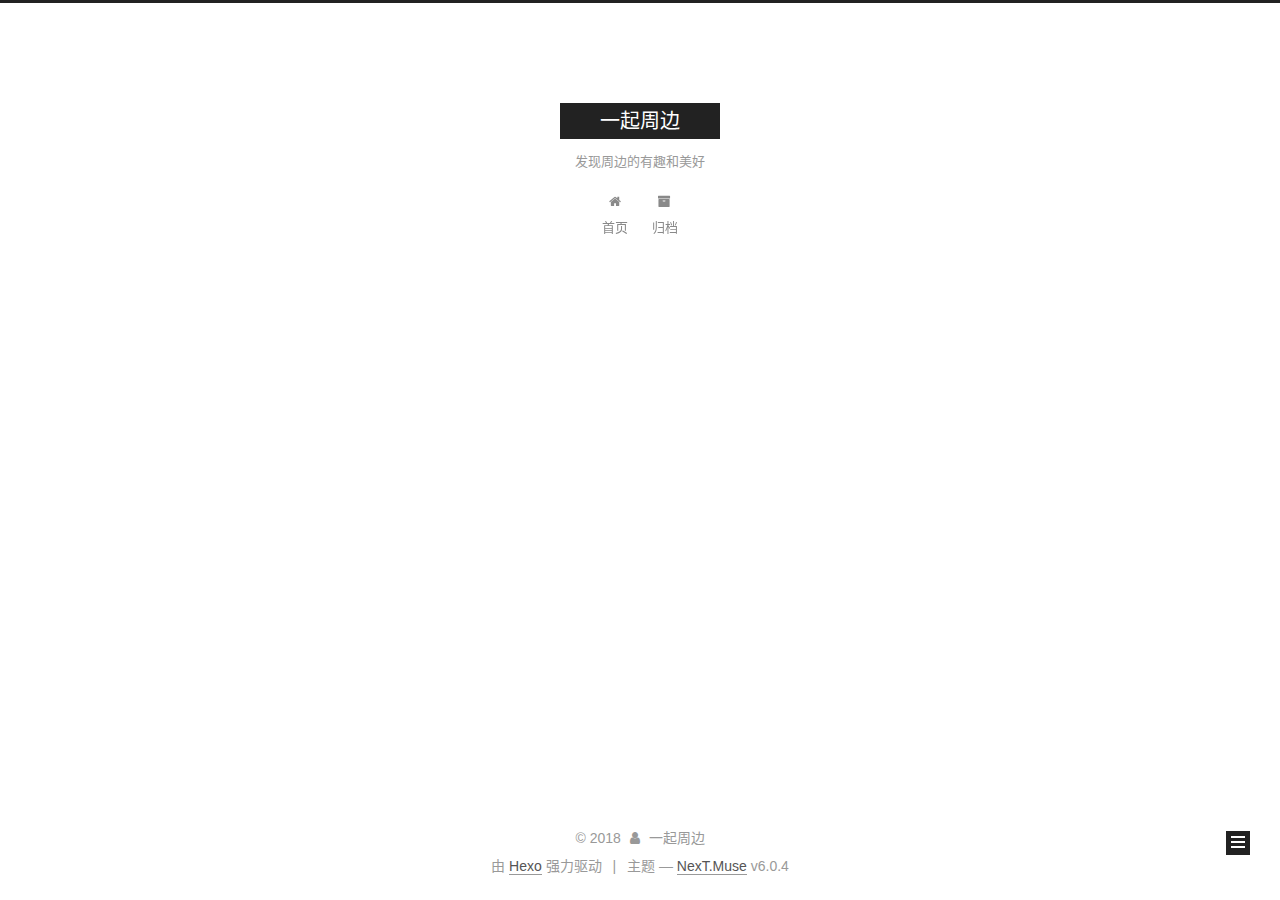
==== archives/index.html @ 7c389bf8 "Site updated: 2018-02-24 23:49:09" ====
<!DOCTYPE html>



  


<html class="theme-next muse use-motion" lang="zh-CN">
<head>
  <meta charset="UTF-8"/>
<meta http-equiv="X-UA-Compatible" content="IE=edge" />
<meta name="viewport" content="width=device-width, initial-scale=1, maximum-scale=1"/>
<meta name="theme-color" content="#222">












<meta http-equiv="Cache-Control" content="no-transform" />
<meta http-equiv="Cache-Control" content="no-siteapp" />






















<link href="/lib/font-awesome/css/font-awesome.min.css?v=4.6.2" rel="stylesheet" type="text/css" />

<link href="/css/main.css?v=6.0.4" rel="stylesheet" type="text/css" />


  <link rel="apple-touch-icon" sizes="180x180" href="/images/apple-touch-icon-next.png?v=6.0.4">


  <link rel="icon" type="image/png" sizes="32x32" href="/images/favicon-32x32-next.png?v=6.0.4">


  <link rel="icon" type="image/png" sizes="16x16" href="/images/favicon-16x16-next.png?v=6.0.4">


  <link rel="mask-icon" href="/images/logo.svg?v=6.0.4" color="#222">









<script type="text/javascript" id="hexo.configurations">
  var NexT = window.NexT || {};
  var CONFIG = {
    root: '/',
    scheme: 'Muse',
    version: '6.0.4',
    sidebar: {"position":"left","display":"post","offset":12,"b2t":false,"scrollpercent":false,"onmobile":false},
    fancybox: false,
    fastclick: false,
    lazyload: false,
    tabs: true,
    motion: {"enable":true,"async":false,"transition":{"post_block":"fadeIn","post_header":"slideDownIn","post_body":"slideDownIn","coll_header":"slideLeftIn","sidebar":"slideUpIn"}},
    algolia: {
      applicationID: '',
      apiKey: '',
      indexName: '',
      hits: {"per_page":10},
      labels: {"input_placeholder":"Search for Posts","hits_empty":"We didn't find any results for the search: ${query}","hits_stats":"${hits} results found in ${time} ms"}
    }
  };
</script>


  




  
  <meta name="keywords" content="Hexo, NexT" />


<meta name="description" content="为您推荐周边的美食和美景">
<meta property="og:type" content="website">
<meta property="og:title" content="一起周边">
<meta property="og:url" content="http://17zhoubian.com/archives/index.html">
<meta property="og:site_name" content="一起周边">
<meta property="og:description" content="为您推荐周边的美食和美景">
<meta property="og:locale" content="zh-CN">
<meta name="twitter:card" content="summary">
<meta name="twitter:title" content="一起周边">
<meta name="twitter:description" content="为您推荐周边的美食和美景">






  <link rel="canonical" href="http://17zhoubian.com/archives/"/>



<script type="text/javascript" id="page.configurations">
  CONFIG.page = {
    sidebar: "",
  };
</script>
  <title>归档 | 一起周边</title>
  









  <noscript>
  <style type="text/css">
    .use-motion .motion-element,
    .use-motion .brand,
    .use-motion .menu-item,
    .sidebar-inner,
    .use-motion .post-block,
    .use-motion .pagination,
    .use-motion .comments,
    .use-motion .post-header,
    .use-motion .post-body,
    .use-motion .collection-title { opacity: initial; }

    .use-motion .logo,
    .use-motion .site-title,
    .use-motion .site-subtitle {
      opacity: initial;
      top: initial;
    }

    .use-motion {
      .logo-line-before i { left: initial; }
      .logo-line-after i { right: initial; }
    }
  </style>
</noscript>

</head>

<body itemscope itemtype="http://schema.org/WebPage" lang="zh-CN">

  
  
    
  

  <div class="container sidebar-position-left page-archive">
    <div class="headband"></div>

    <header id="header" class="header" itemscope itemtype="http://schema.org/WPHeader">
      <div class="header-inner"> <div class="site-brand-wrapper">
  <div class="site-meta ">
    

    <div class="custom-logo-site-title">
      <a href="/"  class="brand" rel="start">
        <span class="logo-line-before"><i></i></span>
        <span class="site-title">一起周边</span>
        <span class="logo-line-after"><i></i></span>
      </a>
    </div>
      
        <p class="site-subtitle">发现周边的有趣和美好</p>
      
  </div>

  <div class="site-nav-toggle">
    <button>
      <span class="btn-bar"></span>
      <span class="btn-bar"></span>
      <span class="btn-bar"></span>
    </button>
  </div>
</div>

<nav class="site-nav">
  

  
    <ul id="menu" class="menu">
      
        
        <li class="menu-item menu-item-home">
          <a href="/" rel="section">
            <i class="menu-item-icon fa fa-fw fa-home"></i> <br />首页</a>
        </li>
      
        
        <li class="menu-item menu-item-archives">
          <a href="/archives/" rel="section">
            <i class="menu-item-icon fa fa-fw fa-archive"></i> <br />归档</a>
        </li>
      

      
    </ul>
  

  
</nav>


  



 </div>
    </header>

    


    <main id="main" class="main">
      <div class="main-inner">
        <div class="content-wrap">
          <div id="content" class="content">
            

  
  
  
  <div class="post-block archive">
    <div id="posts" class="posts-collapse">
      <span class="archive-move-on"></span>

      
      <span class="archive-page-counter">
        
        
        
          
        
        嗯..! 目前共计 1 篇日志。 继续努力。
      </span>
      

      

        
        
        

        
          
          <div class="collection-title">
            <h1 class="archive-year" id="archive-year-2018">2018</h1>
          </div>
        
        

        

  <article class="post post-type-normal" itemscope itemtype="http://schema.org/Article">
    <header class="post-header">

      <h2 class="post-title">
        
            <a class="post-title-link" href="/2018/02/23/first/" itemprop="url">
              
                <span itemprop="name">first</span>
              
            </a>
        
      </h2>

      <div class="post-meta">
        <time class="post-time" itemprop="dateCreated"
              datetime="2018-02-23T23:13:15+08:00"
              content="2018-02-23" >
          02-23
        </time>
      </div>

    </header>
  </article>



      

    </div>
  </div>
  
  
  

  



          </div>
          

        </div>
        
          
  
  <div class="sidebar-toggle">
    <div class="sidebar-toggle-line-wrap">
      <span class="sidebar-toggle-line sidebar-toggle-line-first"></span>
      <span class="sidebar-toggle-line sidebar-toggle-line-middle"></span>
      <span class="sidebar-toggle-line sidebar-toggle-line-last"></span>
    </div>
  </div>

  <aside id="sidebar" class="sidebar">
    
    <div class="sidebar-inner">

      

      

      <section class="site-overview-wrap sidebar-panel sidebar-panel-active">
        <div class="site-overview">
          <div class="site-author motion-element" itemprop="author" itemscope itemtype="http://schema.org/Person">
            
              <p class="site-author-name" itemprop="name">一起周边</p>
              <p class="site-description motion-element" itemprop="description">为您推荐周边的美食和美景</p>
          </div>

          
            <nav class="site-state motion-element">
              
                <div class="site-state-item site-state-posts">
                
                  <a href="/archives/">
                
                    <span class="site-state-item-count">1</span>
                    <span class="site-state-item-name">日志</span>
                  </a>
                </div>
              

              

              
            </nav>
          

          

          

          
          

          
          

          
            
          
          

        </div>
      </section>

      

      

    </div>
  </aside>


        
      </div>
    </main>

    <footer id="footer" class="footer">
      <div class="footer-inner">
        <div class="copyright">&copy; <span itemprop="copyrightYear">2018</span>
  <span class="with-love">
    <i class="fa fa-user"></i>
  </span>
  <span class="author" itemprop="copyrightHolder">一起周边</span>

  

  
</div>




  <div class="powered-by">由 <a class="theme-link" target="_blank" href="https://hexo.io">Hexo</a> 强力驱动</div>



  <span class="post-meta-divider">|</span>



  <div class="theme-info">主题 &mdash; <a class="theme-link" target="_blank" href="https://github.com/theme-next/hexo-theme-next">NexT.Muse</a> v6.0.4</div>




        








        
      </div>
    </footer>

    
      <div class="back-to-top">
        <i class="fa fa-arrow-up"></i>
        
      </div>
    

    

  </div>

  

<script type="text/javascript">
  if (Object.prototype.toString.call(window.Promise) !== '[object Function]') {
    window.Promise = null;
  }
</script>


























  
  
    <script type="text/javascript" src="/lib/jquery/index.js?v=2.1.3"></script>
  

  
  
    <script type="text/javascript" src="/lib/velocity/velocity.min.js?v=1.2.1"></script>
  

  
  
    <script type="text/javascript" src="/lib/velocity/velocity.ui.min.js?v=1.2.1"></script>
  


  


  <script type="text/javascript" src="/js/src/utils.js?v=6.0.4"></script>

  <script type="text/javascript" src="/js/src/motion.js?v=6.0.4"></script>



  
  

  

  


  <script type="text/javascript" src="/js/src/bootstrap.js?v=6.0.4"></script>



  



	





  





  










  





  

  

  

  

  
  

  

  

  

  

</body>
</html>
---- css/main.css ----
/* normalize.css v3.0.2 | MIT License | git.io/normalize */
html {
  font-family: sans-serif; /* 1 */
  -ms-text-size-adjust: 100%; /* 2 */
  -webkit-text-size-adjust: 100%; /* 2 */
}
body {
  margin: 0;
}
article,
aside,
details,
figcaption,
figure,
footer,
header,
hgroup,
main,
menu,
nav,
section,
summary {
  display: block;
}
audio,
canvas,
progress,
video {
  display: inline-block; /* 1 */
  vertical-align: baseline; /* 2 */
}
audio:not([controls]) {
  display: none;
  height: 0;
}
[hidden],
template {
  display: none;
}
a {
  background-color: transparent;
}
a:active,
a:hover {
  outline: 0;
}
abbr[title] {
  border-bottom: 1px dotted;
}
b,
strong {
  font-weight: bold;
}
dfn {
  font-style: italic;
}
h1 {
  font-size: 2em;
  margin: 0.67em 0;
}
mark {
  background: #ff0;
  color: #000;
}
small {
  font-size: 80%;
}
sub,
sup {
  font-size: 75%;
  line-height: 0;
  position: relative;
  vertical-align: baseline;
}
sup {
  top: -0.5em;
}
sub {
  bottom: -0.25em;
}
img {
  border: 0;
}
svg:not(:root) {
  overflow: hidden;
}
figure {
  margin: 1em 40px;
}
hr {
  -moz-box-sizing: content-box;
  box-sizing: content-box;
  height: 0;
}
pre {
  overflow: auto;
}
code,
kbd,
pre,
samp {
  font-family: monospace, monospace;
  font-size: 1em;
}
button,
input,
optgroup,
select,
textarea {
  color: inherit; /* 1 */
  font: inherit; /* 2 */
  margin: 0; /* 3 */
}
button {
  overflow: visible;
}
button,
select {
  text-transform: none;
}
button,
html input[type="button"],
input[type="reset"],
input[type="submit"] {
  -webkit-appearance: button; /* 2 */
  cursor: pointer; /* 3 */
}
button[disabled],
html input[disabled] {
  cursor: default;
}
button::-moz-focus-inner,
input::-moz-focus-inner {
  border: 0;
  padding: 0;
}
input {
  line-height: normal;
}
input[type="checkbox"],
input[type="radio"] {
  box-sizing: border-box; /* 1 */
  padding: 0; /* 2 */
}
input[type="number"]::-webkit-inner-spin-button,
input[type="number"]::-webkit-outer-spin-button {
  height: auto;
}
input[type="search"] {
  -webkit-appearance: textfield; /* 1 */
  -moz-box-sizing: content-box;
  -webkit-box-sizing: content-box; /* 2 */
  box-sizing: content-box;
}
input[type="search"]::-webkit-search-cancel-button,
input[type="search"]::-webkit-search-decoration {
  -webkit-appearance: none;
}
fieldset {
  border: 1px solid #c0c0c0;
  margin: 0 2px;
  padding: 0.35em 0.625em 0.75em;
}
legend {
  border: 0; /* 1 */
  padding: 0; /* 2 */
}
textarea {
  overflow: auto;
}
optgroup {
  font-weight: bold;
}
table {
  border-collapse: collapse;
  border-spacing: 0;
}
td,
th {
  padding: 0;
}
::selection {
  background: #262a30;
  color: #fff;
}
body {
  position: relative;
  font-family: 'Lato', "PingFang SC", "Microsoft YaHei", sans-serif;
  font-size: 14px;
  line-height: 2;
  color: #555;
  background: #fff;
}
@media (max-width: 767px) {
  body {
    padding-right: 0 !important;
  }
}
@media (min-width: 768px) and (max-width: 991px) {
  body {
    padding-right: 0 !important;
  }
}
@media (min-width: 1600px) {
  body {
    font-size: 16px;
  }
}
h1,
h2,
h3,
h4,
h5,
h6 {
  margin: 0;
  padding: 0;
  font-weight: bold;
  line-height: 1.5;
  font-family: 'Lato', "PingFang SC", "Microsoft YaHei", sans-serif;
}
h2,
h3,
h4,
h5,
h6 {
  margin: 20px 0 15px;
}
h1 {
  font-size: 22px;
}
@media (max-width: 767px) {
  h1 {
    font-size: 18px;
  }
}
h2 {
  font-size: 20px;
}
@media (max-width: 767px) {
  h2 {
    font-size: 16px;
  }
}
h3 {
  font-size: 18px;
}
@media (max-width: 767px) {
  h3 {
    font-size: 14px;
  }
}
h4 {
  font-size: 16px;
}
@media (max-width: 767px) {
  h4 {
    font-size: 12px;
  }
}
h5 {
  font-size: 14px;
}
@media (max-width: 767px) {
  h5 {
    font-size: 10px;
  }
}
h6 {
  font-size: 12px;
}
@media (max-width: 767px) {
  h6 {
    font-size: 8px;
  }
}
p {
  margin: 0 0 20px 0;
}
a {
  color: #555;
  text-decoration: none;
  outline: none;
  border-bottom: 1px solid #999;
  word-wrap: break-word;
}
a:hover {
  color: #222;
  border-bottom-color: #222;
}
blockquote {
  margin: 0;
  padding: 0;
}
img {
  display: block;
  margin: auto;
  max-width: 100%;
  height: auto;
}
hr {
  margin: 40px 0;
  height: 3px;
  border: none;
  background-color: #ddd;
  background-image: repeating-linear-gradient(-45deg, #fff, #fff 4px, transparent 4px, transparent 8px);
}
blockquote {
  padding: 0 15px;
  color: #666;
  border-left: 4px solid #ddd;
}
blockquote cite::before {
  content: "-";
  padding: 0 5px;
}
dt {
  font-weight: 700;
}
dd {
  margin: 0;
  padding: 0;
}
kbd {
  border: 1px solid #ccc;
  border-radius: 0.2em;
  box-shadow: 0.1em 0.1em 0.2em rgba(0,0,0,0.1);
  background-color: #f9f9f9;
  font-family: inherit;
  background-image: -webkit-linear-gradient(top, #eee, #fff, #eee);
  padding: 0.1em 0.3em;
  white-space: nowrap;
}
.text-left {
  text-align: left;
}
.text-center {
  text-align: center;
}
.text-right {
  text-align: right;
}
.text-justify {
  text-align: justify;
}
.text-nowrap {
  white-space: nowrap;
}
.text-lowercase {
  text-transform: lowercase;
}
.text-uppercase {
  text-transform: uppercase;
}
.text-capitalize {
  text-transform: capitalize;
}
.center-block {
  display: block;
  margin-left: auto;
  margin-right: auto;
}
.clearfix:before,
.clearfix:after {
  content: " ";
  display: table;
}
.clearfix:after {
  clear: both;
}
.pullquote {
  width: 45%;
}
.pullquote.left {
  float: left;
  margin-left: 5px;
  margin-right: 10px;
}
.pullquote.right {
  float: right;
  margin-left: 10px;
  margin-right: 5px;
}
.affix.affix.affix {
  position: fixed;
}
.translation {
  margin-top: -20px;
  font-size: 14px;
  color: #999;
}
.scrollbar-measure {
  width: 100px;
  height: 100px;
  overflow: scroll;
  position: absolute;
  top: -9999px;
}
.use-motion .motion-element {
  opacity: 0;
}
table {
  margin: 20px 0;
  width: 100%;
  border-collapse: collapse;
  border-spacing: 0;
  border: 1px solid #ddd;
  font-size: 14px;
  table-layout: fixed;
  word-wrap: break-all;
}
table>tbody>tr:nth-of-type(odd) {
  background-color: #f9f9f9;
}
table>tbody>tr:hover {
  background-color: #f5f5f5;
}
caption,
th,
td {
  padding: 8px;
  text-align: left;
  vertical-align: middle;
  font-weight: normal;
}
th,
td {
  border-bottom: 3px solid #ddd;
  border-right: 1px solid #eee;
}
th {
  padding-bottom: 10px;
  font-weight: 700;
}
td {
  border-bottom-width: 1px;
}
html,
body {
  height: 100%;
}
.container {
  position: relative;
  min-height: 100%;
}
.header-inner {
  margin: 0 auto;
  padding: 100px 0 70px;
  width: 700px;
}
@media (min-width: 1600px) {
  .container .header-inner {
    width: 900px;
  }
}
.main {
  padding-bottom: 150px;
}
.main-inner {
  margin: 0 auto;
  width: 700px;
}
@media (min-width: 1600px) {
  .container .main-inner {
    width: 900px;
  }
}
.footer {
  position: absolute;
  left: 0;
  bottom: 0;
  width: 100%;
  min-height: 50px;
}
.footer-inner {
  box-sizing: border-box;
  margin: 20px auto;
  width: 700px;
}
@media (min-width: 1600px) {
  .container .footer-inner {
    width: 900px;
  }
}
pre,
.highlight {
  overflow: auto;
  margin: 20px 0;
  padding: 0;
  font-size: 14px;
  color: #4d4d4c;
  background: #f7f7f7;
  line-height: 1.6;
}
pre,
code {
  font-family: consolas, Menlo, "PingFang SC", "Microsoft YaHei", monospace;
}
code {
  padding: 2px 4px;
  word-wrap: break-word;
  color: #555;
  background: #eee;
  border-radius: 3px;
  font-size: 14px;
}
pre {
  padding: 10px;
}
pre code {
  padding: 0;
  color: #4d4d4c;
  background: none;
  text-shadow: none;
}
.highlight {
  border-radius: 1px;
}
.highlight pre {
  border: none;
  margin: 0;
  padding: 10px 0;
}
.highlight table {
  margin: 0;
  width: auto;
  border: none;
}
.highlight td {
  border: none;
  padding: 0;
}
.highlight figcaption {
  font-size: 1em;
  color: #4d4d4c;
  line-height: 1em;
  margin-bottom: 1em;
}
.highlight figcaption:before,
.highlight figcaption:after {
  content: " ";
  display: table;
}
.highlight figcaption:after {
  clear: both;
}
.highlight figcaption a {
  float: right;
  color: #4d4d4c;
}
.highlight figcaption a:hover {
  border-bottom-color: #4d4d4c;
}
.highlight .gutter pre {
  padding-left: 10px;
  padding-right: 10px;
  color: #869194;
  text-align: right;
  background-color: #eff2f3;
}
.highlight .code pre {
  width: 100%;
  padding-left: 10px;
  padding-right: 10px;
  background-color: #f7f7f7;
}
.highlight .line {
  height: 20px;
}
.gutter {
  -webkit-user-select: none;
  -moz-user-select: none;
  -ms-user-select: none;
  user-select: none;
}
.gist table {
  width: auto;
}
.gist table td {
  border: none;
}
pre .deletion {
  background: #fdd;
}
pre .addition {
  background: #dfd;
}
pre .meta {
  color: #8959a8;
}
pre .comment {
  color: #8e908c;
}
pre .variable,
pre .attribute,
pre .tag,
pre .regexp,
pre .ruby .constant,
pre .xml .tag .title,
pre .xml .pi,
pre .xml .doctype,
pre .html .doctype,
pre .css .id,
pre .css .class,
pre .css .pseudo {
  color: #c82829;
}
pre .number,
pre .preprocessor,
pre .built_in,
pre .literal,
pre .params,
pre .constant,
pre .command {
  color: #f5871f;
}
pre .ruby .class .title,
pre .css .rules .attribute,
pre .string,
pre .value,
pre .inheritance,
pre .header,
pre .ruby .symbol,
pre .xml .cdata,
pre .special,
pre .number,
pre .formula {
  color: #718c00;
}
pre .title,
pre .css .hexcolor {
  color: #3e999f;
}
pre .function,
pre .python .decorator,
pre .python .title,
pre .ruby .function .title,
pre .ruby .title .keyword,
pre .perl .sub,
pre .javascript .title,
pre .coffeescript .title {
  color: #4271ae;
}
pre .keyword,
pre .javascript .function {
  color: #8959a8;
}
.full-image.full-image.full-image.full-image {
  border: none;
  max-width: 100%;
  width: auto;
  margin: 20px auto 25px;
}
.blockquote-center,
.page-home .post-type-quote blockquote,
.page-post-detail .post-type-quote blockquote {
  position: relative;
  margin: 40px 0;
  padding: 0;
  border-left: none;
  text-align: center;
}
.blockquote-center::before,
.page-home .post-type-quote blockquote::before,
.page-post-detail .post-type-quote blockquote::before,
.blockquote-center::after,
.page-home .post-type-quote blockquote::after,
.page-post-detail .post-type-quote blockquote::after {
  position: absolute;
  content: ' ';
  display: block;
  width: 100%;
  height: 24px;
  opacity: 0.2;
  background-repeat: no-repeat;
  background-position: 0 -6px;
  background-size: 22px 22px;
}
.blockquote-center::before,
.page-home .post-type-quote blockquote::before,
.page-post-detail .post-type-quote blockquote::before {
  top: -20px;
  background-image: url("../images/quote-l.svg");
  border-top: 1px solid #ccc;
}
.blockquote-center::after,
.page-home .post-type-quote blockquote::after,
.page-post-detail .post-type-quote blockquote::after {
  bottom: -20px;
  background-image: url("../images/quote-r.svg");
  border-bottom: 1px solid #ccc;
  background-position: 100% 8px;
}
.blockquote-center p,
.page-home .post-type-quote blockquote p,
.page-post-detail .post-type-quote blockquote p,
.blockquote-center div,
.page-home .post-type-quote blockquote div,
.page-post-detail .post-type-quote blockquote div {
  text-align: center;
}
.post .post-body .group-picture img {
  box-sizing: border-box;
  padding: 0 3px;
  border: none;
}
.post .group-picture-row {
  overflow: hidden;
  margin-top: 6px;
}
.post .group-picture-row:first-child {
  margin-top: 0;
}
.post .group-picture-column {
  float: left;
}
.page-post-detail .post-body .group-picture-column {
  float: none;
  margin-top: 10px;
  width: auto !important;
}
.page-post-detail .post-body .group-picture-column img {
  margin: 0 auto;
}
.page-archive .group-picture-container {
  overflow: hidden;
}
.page-archive .group-picture-row {
  float: left;
}
.page-archive .group-picture-row:first-child {
  margin-top: 6px;
}
.page-archive .group-picture-column {
  max-width: 150px;
  max-height: 150px;
}
.post-body .note {
  position: relative;
  padding: 15px;
  margin-bottom: 20px;
  border: 1px solid #eee;
  border-left-width: 5px;
  border-radius: 3px;
}
.post-body .note h2,
.post-body .note h3,
.post-body .note h4,
.post-body .note h5,
.post-body .note h6 {
  margin-top: 0;
  margin-bottom: 0;
  border-bottom: initial;
  padding-top: 0 !important;
}
.post-body .note p:first-child,
.post-body .note ul:first-child,
.post-body .note ol:first-child,
.post-body .note table:first-child,
.post-body .note pre:first-child,
.post-body .note blockquote:first-child {
  margin-top: 0;
}
.post-body .note p:last-child,
.post-body .note ul:last-child,
.post-body .note ol:last-child,
.post-body .note table:last-child,
.post-body .note pre:last-child,
.post-body .note blockquote:last-child {
  margin-bottom: 0;
}
.post-body .note.default {
  border-left-color: #777;
}
.post-body .note.default h2,
.post-body .note.default h3,
.post-body .note.default h4,
.post-body .note.default h5,
.post-body .note.default h6 {
  color: #777;
}
.post-body .note.primary {
  border-left-color: #6f42c1;
}
.post-body .note.primary h2,
.post-body .note.primary h3,
.post-body .note.primary h4,
.post-body .note.primary h5,
.post-body .note.primary h6 {
  color: #6f42c1;
}
.post-body .note.info {
  border-left-color: #428bca;
}
.post-body .note.info h2,
.post-body .note.info h3,
.post-body .note.info h4,
.post-body .note.info h5,
.post-body .note.info h6 {
  color: #428bca;
}
.post-body .note.success {
  border-left-color: #5cb85c;
}
.post-body .note.success h2,
.post-body .note.success h3,
.post-body .note.success h4,
.post-body .note.success h5,
.post-body .note.success h6 {
  color: #5cb85c;
}
.post-body .note.warning {
  border-left-color: #f0ad4e;
}
.post-body .note.warning h2,
.post-body .note.warning h3,
.post-body .note.warning h4,
.post-body .note.warning h5,
.post-body .note.warning h6 {
  color: #f0ad4e;
}
.post-body .note.danger {
  border-left-color: #d9534f;
}
.post-body .note.danger h2,
.post-body .note.danger h3,
.post-body .note.danger h4,
.post-body .note.danger h5,
.post-body .note.danger h6 {
  color: #d9534f;
}
.post-body .label {
  display: inline;
  padding: 0 2px;
  white-space: nowrap;
}
.post-body .label.default {
  background-color: #f0f0f0;
}
.post-body .label.primary {
  background-color: #efe6f7;
}
.post-body .label.info {
  background-color: #e5f2f8;
}
.post-body .label.success {
  background-color: #e7f4e9;
}
.post-body .label.warning {
  background-color: #fcf6e1;
}
.post-body .label.danger {
  background-color: #fae8eb;
}
.post-body .tabs {
  position: relative;
  display: block;
  margin-bottom: 20px;
  padding-top: 10px;
}
.post-body .tabs ul.nav-tabs {
  margin: 0;
  padding: 0;
  display: flex;
  margin-bottom: -1px;
}
@media (max-width: 413px) {
  .post-body .tabs ul.nav-tabs {
    display: block;
    margin-bottom: 5px;
  }
}
.post-body .tabs ul.nav-tabs li.tab {
  list-style-type: none !important;
  margin: 0 0.25em 0 0;
  border-top: 3px solid transparent;
  border-left: 1px solid transparent;
  border-right: 1px solid transparent;
}
@media (max-width: 413px) {
  .post-body .tabs ul.nav-tabs li.tab {
    margin: initial;
    border-top: 1px solid transparent;
    border-left: 3px solid transparent;
    border-right: 1px solid transparent;
    border-bottom: 1px solid transparent;
  }
}
.post-body .tabs ul.nav-tabs li.tab a {
  outline: 0;
  border-bottom: initial;
  display: block;
  line-height: 1.8em;
  padding: 0.25em 0.75em;
  transition-duration: 0.2s;
  transition-timing-function: ease-out;
  transition-delay: 0s;
}
.post-body .tabs ul.nav-tabs li.tab a i {
  width: 1.285714285714286em;
}
.post-body .tabs ul.nav-tabs li.tab.active {
  border-top: 3px solid #fc6423;
  border-left: 1px solid #ddd;
  border-right: 1px solid #ddd;
  background-color: #fff;
}
@media (max-width: 413px) {
  .post-body .tabs ul.nav-tabs li.tab.active {
    border-top: 1px solid #ddd;
    border-left: 3px solid #fc6423;
    border-right: 1px solid #ddd;
    border-bottom: 1px solid #ddd;
  }
}
.post-body .tabs ul.nav-tabs li.tab.active a {
  cursor: default;
  color: #555;
}
.post-body .tabs .tab-content {
  background-color: #fff;
}
.post-body .tabs .tab-content .tab-pane {
  border: 1px solid #ddd;
  padding: 20px 20px 0 20px;
}
.post-body .tabs .tab-content .tab-pane:not(.active) {
  display: none !important;
}
.post-body .tabs .tab-content .tab-pane.active {
  display: block !important;
}
.btn {
  display: inline-block;
  padding: 0 20px;
  font-size: 14px;
  color: #fff;
  background: #222;
  border: 2px solid #222;
  text-decoration: none;
  border-radius: 0;
  transition-property: background-color;
  transition-duration: 0.2s;
  transition-timing-function: ease-in-out;
  transition-delay: 0s;
  line-height: 2;
}
.btn:hover {
  border-color: #222;
  color: #222;
  background: #fff;
}
.btn +.btn {
  margin: 0 0 8px 8px;
}
.btn .fa-fw {
  width: 1.285714285714286em;
  text-align: left;
}
.btn-bar {
  display: block;
  width: 22px;
  height: 2px;
  background: #555;
  border-radius: 1px;
}
.btn-bar+.btn-bar {
  margin-top: 4px;
}
.pagination {
  margin: 120px 0 40px;
  text-align: center;
  border-top: 1px solid #eee;
}
.page-number-basic,
.pagination .prev,
.pagination .next,
.pagination .page-number,
.pagination .space {
  display: inline-block;
  position: relative;
  top: -1px;
  margin: 0 10px;
  padding: 0 11px;
}
@media (max-width: 767px) {
  .page-number-basic,
  .pagination .prev,
  .pagination .next,
  .pagination .page-number,
  .pagination .space {
    margin: 0 5px;
  }
}
.pagination .prev,
.pagination .next,
.pagination .page-number {
  border-bottom: 0;
  border-top: 1px solid #eee;
  transition-property: border-color;
  transition-duration: 0.2s;
  transition-timing-function: ease-in-out;
  transition-delay: 0s;
}
.pagination .prev:hover,
.pagination .next:hover,
.pagination .page-number:hover {
  border-top-color: #222;
}
.pagination .space {
  padding: 0;
  margin: 0;
}
.pagination .prev {
  margin-left: 0;
}
.pagination .next {
  margin-right: 0;
}
.pagination .page-number.current {
  color: #fff;
  background: #ccc;
  border-top-color: #ccc;
}
@media (max-width: 767px) {
  .pagination {
    border-top: none;
  }
  .pagination .prev,
  .pagination .next,
  .pagination .page-number {
    margin-bottom: 10px;
    border-top: 0;
    border-bottom: 1px solid #eee;
    padding: 0 10px;
  }
  .pagination .prev:hover,
  .pagination .next:hover,
  .pagination .page-number:hover {
    border-bottom-color: #222;
  }
}
.comments {
  margin: 60px 20px 0;
}
.tag-cloud {
  text-align: center;
}
.tag-cloud a {
  display: inline-block;
  margin: 10px;
}
.back-to-top {
  box-sizing: border-box;
  position: fixed;
  bottom: -100px;
  right: 30px;
  z-index: 1050;
  padding: 0 6px;
  width: 24px;
  background: #222;
  font-size: 12px;
  opacity: 1;
  color: #fff;
  cursor: pointer;
  text-align: center;
  -webkit-transform: translateZ(0);
  transition-property: bottom;
  transition-duration: 0.2s;
  transition-timing-function: ease-in-out;
  transition-delay: 0s;
}
@media (min-width: 768px) and (max-width: 991px) {
  .back-to-top {
    display: none !important;
  }
}
@media (max-width: 767px) {
  .back-to-top {
    display: none !important;
  }
}
.back-to-top.back-to-top-on {
  bottom: 19px;
}
.header {
  background: transparent;
}
.header-inner {
  position: relative;
}
.headband {
  height: 3px;
  background: #222;
}
.site-meta {
  margin: 0;
  text-align: center;
}
@media (max-width: 767px) {
  .site-meta {
    text-align: center;
  }
}
.brand {
  position: relative;
  display: inline-block;
  padding: 0 40px;
  color: #fff;
  background: #222;
  border-bottom: none;
}
.brand:hover {
  color: #fff;
}
.logo {
  display: inline-block;
  margin-right: 5px;
  line-height: 36px;
  vertical-align: top;
}
.site-title {
  display: inline-block;
  vertical-align: top;
  line-height: 36px;
  font-size: 20px;
  font-weight: normal;
  font-family: 'Lato', "PingFang SC", "Microsoft YaHei", sans-serif;
}
.site-subtitle {
  margin-top: 10px;
  font-size: 13px;
  color: #999;
}
.use-motion .brand {
  opacity: 0;
}
.use-motion .logo,
.use-motion .site-title,
.use-motion .site-subtitle {
  opacity: 0;
  position: relative;
  top: -10px;
}
.site-nav-toggle {
  display: none;
  position: absolute;
  top: 10px;
  left: 10px;
}
@media (max-width: 767px) {
  .site-nav-toggle {
    display: block;
  }
}
.site-nav-toggle button {
  margin-top: 2px;
  padding: 9px 10px;
  background: transparent;
  border: none;
}
@media (max-width: 767px) {
  .site-nav {
    display: none;
    margin: 0 -10px;
    padding: 0 10px;
    clear: both;
    border-top: 1px solid #ddd;
  }
}
@media (min-width: 768px) and (max-width: 991px) {
  .site-nav {
    display: block !important;
  }
}
@media (min-width: 992px) {
  .site-nav {
    display: block !important;
  }
}
.menu {
  margin-top: 20px;
  padding-left: 0;
  text-align: center;
}
.menu .menu-item {
  display: inline-block;
  margin: 0 10px;
  list-style: none;
}
@media screen and (max-width: 767px) {
  .menu .menu-item {
    margin-top: 10px;
  }
}
.menu .menu-item a {
  display: block;
  font-size: 13px;
  line-height: inherit;
  border-bottom: 1px solid transparent;
  transition-property: border-color;
  transition-duration: 0.2s;
  transition-timing-function: ease-in-out;
  transition-delay: 0s;
}
.menu .menu-item a:hover {
  border-bottom-color: #222;
}
.menu .menu-item .fa {
  margin-right: 5px;
}
.use-motion .menu-item {
  opacity: 0;
}
.post-body {
  font-family: 'Lato', "PingFang SC", "Microsoft YaHei", sans-serif;
}
@media (max-width: 767px) {
  .post-body {
    word-break: break-word;
  }
}
.post-body .fancybox img {
  display: block !important;
  margin: 0 auto;
  cursor: pointer;
  cursor: zoom-in;
  cursor: -webkit-zoom-in;
}
.post-body .image-caption,
.post-body .figure .caption {
  margin: -20px auto 15px;
  text-align: center;
  font-size: 14px;
  color: #999;
  font-weight: bold;
  line-height: 1;
}
.post-sticky-flag {
  display: inline-block;
  font-size: 16px;
  -ms-transform: rotate(30deg);
  -webkit-transform: rotate(30deg);
  -moz-transform: rotate(30deg);
  -ms-transform: rotate(30deg);
  -o-transform: rotate(30deg);
  transform: rotate(30deg);
}
.use-motion .post-block,
.use-motion .pagination,
.use-motion .comments {
  opacity: 0;
}
.use-motion .post-header {
  opacity: 0;
}
.use-motion .post-body {
  opacity: 0;
}
.use-motion .collection-title {
  opacity: 0;
}
.posts-expand {
  padding-top: 40px;
}
@media (max-width: 767px) {
  .posts-expand {
    margin: 0 20px;
  }
  .post-body pre .gutter pre {
    padding-right: 10px;
  }
  .post-body .highlight {
    margin-left: 0px;
    margin-right: 0px;
    padding: 0;
  }
  .post-body .highlight .gutter pre {
    padding-right: 10px;
  }
}
@media (min-width: 992px) {
  .posts-expand .post-body {
    text-align: justify;
  }
}
.posts-expand .post-body h2,
.posts-expand .post-body h3,
.posts-expand .post-body h4,
.posts-expand .post-body h5,
.posts-expand .post-body h6 {
  padding-top: 10px;
}
.posts-expand .post-body h2 .header-anchor,
.posts-expand .post-body h3 .header-anchor,
.posts-expand .post-body h4 .header-anchor,
.posts-expand .post-body h5 .header-anchor,
.posts-expand .post-body h6 .header-anchor {
  float: right;
  margin-left: 10px;
  color: #ccc;
  border-bottom-style: none;
  visibility: hidden;
}
.posts-expand .post-body h2 .header-anchor:hover,
.posts-expand .post-body h3 .header-anchor:hover,
.posts-expand .post-body h4 .header-anchor:hover,
.posts-expand .post-body h5 .header-anchor:hover,
.posts-expand .post-body h6 .header-anchor:hover {
  color: inherit;
}
.posts-expand .post-body h2:hover .header-anchor,
.posts-expand .post-body h3:hover .header-anchor,
.posts-expand .post-body h4:hover .header-anchor,
.posts-expand .post-body h5:hover .header-anchor,
.posts-expand .post-body h6:hover .header-anchor {
  visibility: visible;
}
.posts-expand .post-body ul li {
  list-style: circle;
}
.posts-expand .post-body img {
  box-sizing: border-box;
  margin: auto;
  padding: 3px;
  border: 1px solid #ddd;
}
.posts-expand .post-body .fancybox img {
  margin: 0 auto 25px;
}
@media (max-width: 767px) {
  .posts-collapse {
    margin: 0 20px;
  }
  .posts-collapse .post-title,
  .posts-collapse .post-meta {
    display: block;
    width: auto;
    text-align: left;
  }
}
.posts-collapse {
  position: relative;
  z-index: 1010;
  margin-left: 55px;
}
.posts-collapse::after {
  content: " ";
  position: absolute;
  top: 20px;
  left: 0;
  margin-left: -2px;
  width: 4px;
  height: 100%;
  background: #f5f5f5;
  z-index: -1;
}
@media (max-width: 767px) {
  .posts-collapse {
    margin: 0 20px;
  }
}
.posts-collapse .collection-title {
  position: relative;
  margin: 60px 0;
}
.posts-collapse .collection-title h1,
.posts-collapse .collection-title h2 {
  margin-left: 20px;
}
.posts-collapse .collection-title small {
  color: #bbb;
  margin-left: 5px;
}
.posts-collapse .collection-title::before {
  content: " ";
  position: absolute;
  left: 0;
  top: 50%;
  margin-left: -4px;
  margin-top: -4px;
  width: 8px;
  height: 8px;
  background: #bbb;
  border-radius: 50%;
}
.posts-collapse .post {
  margin: 30px 0;
}
.posts-collapse .post-header {
  position: relative;
  transition-duration: 0.2s;
  transition-timing-function: ease-in-out;
  transition-delay: 0s;
  transition-property: border;
  border-bottom: 1px dashed #ccc;
}
.posts-collapse .post-header::before {
  content: " ";
  position: absolute;
  left: 0;
  top: 12px;
  width: 6px;
  height: 6px;
  margin-left: -4px;
  background: #bbb;
  border-radius: 50%;
  border: 1px solid #fff;
  transition-duration: 0.2s;
  transition-timing-function: ease-in-out;
  transition-delay: 0s;
  transition-property: background;
}
.posts-collapse .post-header:hover {
  border-bottom-color: #666;
}
.posts-collapse .post-header:hover::before {
  background: #222;
}
.posts-collapse .post-meta {
  position: absolute;
  font-size: 12px;
  left: 20px;
  top: 5px;
}
.posts-collapse .post-comments-count {
  display: none;
}
.posts-collapse .post-title {
  margin-left: 60px;
  font-size: 16px;
  font-weight: normal;
  line-height: inherit;
}
.posts-collapse .post-title::after {
  margin-left: 3px;
  opacity: 0.6;
}
.posts-collapse .post-title a {
  color: #666;
  border-bottom: none;
}
.page-home .post-type-quote .post-header,
.page-post-detail .post-type-quote .post-header,
.page-home .post-type-quote .post-tags,
.page-post-detail .post-type-quote .post-tags {
  display: none;
}
.posts-expand .post-title {
  text-align: center;
  word-break: break-word;
  font-weight: 400;
}
.posts-expand .post-title-link {
  display: inline-block;
  position: relative;
  color: #555;
  border-bottom: none;
  line-height: 1.2;
  vertical-align: top;
}
.posts-expand .post-title-link::before {
  content: "";
  position: absolute;
  width: 100%;
  height: 2px;
  bottom: 0;
  left: 0;
  background-color: #000;
  visibility: hidden;
  -webkit-transform: scaleX(0);
  -moz-transform: scaleX(0);
  -ms-transform: scaleX(0);
  -o-transform: scaleX(0);
  transform: scaleX(0);
  transition-duration: 0.2s;
  transition-timing-function: ease-in-out;
  transition-delay: 0s;
}
.posts-expand .post-title-link:hover::before {
  visibility: visible;
  -webkit-transform: scaleX(1);
  -moz-transform: scaleX(1);
  -ms-transform: scaleX(1);
  -o-transform: scaleX(1);
  transform: scaleX(1);
}
.posts-expand .post-title-link .fa {
  font-size: 16px;
}
.posts-expand .post-meta {
  margin: 3px 0 60px 0;
  color: #999;
  font-family: 'Lato', "PingFang SC", "Microsoft YaHei", sans-serif;
  font-size: 12px;
  text-align: center;
}
.posts-expand .post-meta .post-category-list {
  display: inline-block;
  margin: 0;
  padding: 3px;
}
.posts-expand .post-meta .post-category-list-link {
  color: #999;
}
.posts-expand .post-meta .post-description {
  font-size: 14px;
  margin-top: 2px;
}
.post-meta-divider {
  margin: 0 0.5em;
}
.post-meta-item-icon {
  margin-right: 3px;
}
@media (min-width: 768px) and (max-width: 991px) {
  .post-meta-item-icon {
    display: inline-block;
  }
}
@media (max-width: 767px) {
  .post-meta-item-icon {
    display: inline-block;
  }
}
@media (min-width: 768px) and (max-width: 991px) {
  .post-meta-item-text {
    display: none;
  }
}
@media (max-width: 767px) {
  .post-meta-item-text {
    display: none;
  }
}
@media (max-width: 767px) {
  .posts-expand .post-comments-count {
    display: none;
  }
}
.post-button {
  margin-top: 40px;
}
.posts-expand .post-tags {
  margin-top: 40px;
  text-align: center;
}
.posts-expand .post-tags a {
  display: inline-block;
  margin-right: 10px;
  font-size: 13px;
}
.post-nav {
  display: table;
  margin-top: 15px;
  width: 100%;
  border-top: 1px solid #eee;
}
.post-nav-divider {
  display: table-cell;
  width: 10%;
}
.post-nav-item {
  display: table-cell;
  padding: 10px 0 0 0;
  width: 45%;
  vertical-align: top;
}
.post-nav-item a {
  position: relative;
  display: block;
  line-height: 25px;
  font-size: 14px;
  color: #555;
  border-bottom: none;
}
.post-nav-item a:hover {
  color: #222;
  border-bottom: none;
}
.post-nav-item a:active {
  top: 2px;
}
.post-nav-item .fa {
  position: absolute;
  top: 8px;
  left: 0;
  font-size: 12px;
}
.post-nav-next a {
  padding-left: 15px;
}
.post-nav-prev {
  text-align: right;
}
.post-nav-prev a {
  padding-right: 15px;
}
.post-nav-prev .fa {
  right: 0;
  left: auto;
}
.posts-expand .post-eof {
  display: block;
  margin: 80px auto 60px;
  width: 8%;
  height: 1px;
  background: #ccc;
  text-align: center;
}
.post:last-child .post-eof.post-eof.post-eof {
  display: none;
}
.post-gallery {
  display: table;
  table-layout: fixed;
  width: 100%;
  border-collapse: separate;
}
.post-gallery-row {
  display: table-row;
}
.post-gallery .post-gallery-img {
  display: table-cell;
  text-align: center;
  vertical-align: middle;
  border: none;
}
.post-gallery .post-gallery-img img {
  max-width: 100%;
  max-height: 100%;
  border: none;
}
.fancybox-close,
.fancybox-close:hover {
  border: none;
}
.rtl.post-body p,
.rtl.post-body a,
.rtl.post-body h1,
.rtl.post-body h2,
.rtl.post-body h3,
.rtl.post-body h4,
.rtl.post-body h5,
.rtl.post-body h6,
.rtl.post-body li,
.rtl.post-body ul,
.rtl.post-body ol {
  direction: rtl;
  font-family: UKIJ Ekran;
}
.rtl.post-title {
  font-family: UKIJ Ekran;
}
.sidebar {
  position: fixed;
  right: 0;
  top: 0;
  bottom: 0;
  width: 0;
  z-index: 1040;
  box-shadow: inset 0 2px 6px #000;
  background: #222;
  -webkit-transform: translateZ(0);
}
.sidebar a,
.sidebar .exturl {
  color: #999;
  border-bottom-color: #555;
}
.sidebar a:hover,
.sidebar .exturl:hover {
  color: #eee;
}
@media (min-width: 768px) and (max-width: 991px) {
  .sidebar {
    display: none !important;
  }
}
@media (max-width: 767px) {
  .sidebar {
    display: none !important;
  }
}
.sidebar-inner {
  position: relative;
  padding: 20px 10px;
  color: #999;
  text-align: center;
}
.site-overview-wrap {
  overflow: hidden;
}
.site-overview {
  overflow-y: auto;
  overflow-x: hidden;
}
.sidebar-toggle {
  position: fixed;
  right: 30px;
  bottom: 45px;
  width: 14px;
  height: 14px;
  padding: 5px;
  background: #222;
  line-height: 0;
  z-index: 1050;
  cursor: pointer;
  -webkit-transform: translateZ(0);
}
@media (min-width: 768px) and (max-width: 991px) {
  .sidebar-toggle {
    display: none !important;
  }
}
@media (max-width: 767px) {
  .sidebar-toggle {
    display: none !important;
  }
}
.sidebar-toggle-line {
  position: relative;
  display: inline-block;
  vertical-align: top;
  height: 2px;
  width: 100%;
  background: #fff;
  margin-top: 3px;
}
.sidebar-toggle-line:first-child {
  margin-top: 0;
}
.site-author-image {
  display: block;
  margin: 0 auto;
  padding: 2px;
  max-width: 96px;
  height: auto;
  border: 2px solid #333;
}
.site-author-name {
  margin: 5px 0 0;
  text-align: center;
  color: #f5f5f5;
  font-weight: normal;
}
.site-description {
  margin-top: 5px;
  text-align: center;
  font-size: 14px;
  color: #999;
}
.site-state {
  overflow: hidden;
  line-height: 1.4;
  white-space: nowrap;
  text-align: center;
}
.site-state-item {
  display: inline-block;
  padding: 0 15px;
  border-left: 1px solid #333;
}
.site-state-item:first-child {
  border-left: none;
}
.site-state-item a {
  border-bottom: none;
}
.site-state-item-count {
  display: block;
  text-align: center;
  color: inherit;
  font-weight: 600;
  font-size: 18px;
}
.site-state-item-name {
  font-size: 13px;
  color: inherit;
}
.feed-link {
  margin-top: 20px;
}
.feed-link a {
  display: inline-block;
  padding: 0 15px;
  color: #fc6423;
  border: 1px solid #fc6423;
  border-radius: 4px;
}
.feed-link a i {
  color: #fc6423;
  font-size: 14px;
}
.feed-link a:hover {
  color: #fff;
  background: #fc6423;
}
.feed-link a:hover i {
  color: #fff;
}
.links-of-author {
  margin-top: 20px;
}
.links-of-author a,
.links-of-author .exturl {
  display: inline-block;
  vertical-align: middle;
  margin-right: 10px;
  margin-bottom: 10px;
  border-bottom-color: #555;
  font-size: 13px;
}
.links-of-author a:before,
.links-of-author .exturl:before {
  display: inline-block;
  vertical-align: middle;
  margin-right: 3px;
  content: " ";
  width: 4px;
  height: 4px;
  border-radius: 50%;
  background: #ffa3ff;
}
.links-of-blogroll {
  font-size: 13px;
}
.links-of-blogroll-title {
  margin-top: 20px;
  font-size: 14px;
  font-weight: 600;
}
.links-of-blogroll-list {
  margin: 0;
  padding: 0;
  list-style: none;
}
.links-of-blogroll-item {
  padding: 2px 10px;
}
.links-of-blogroll-item a {
  max-width: 280px;
  box-sizing: border-box;
  display: inline-block;
  overflow: hidden;
  white-space: nowrap;
  text-overflow: ellipsis;
}
.sidebar-nav {
  margin: 0 0 20px;
  padding-left: 0;
}
.sidebar-nav li {
  display: inline-block;
  cursor: pointer;
  border-bottom: 1px solid transparent;
  font-size: 14px;
  color: #555;
}
.sidebar-nav li:hover {
  color: #f5f5f5;
}
.page-post-detail .sidebar-nav-toc {
  padding: 0 5px;
}
.page-post-detail .sidebar-nav-overview {
  margin-left: 10px;
}
.sidebar-nav .sidebar-nav-active {
  color: #87daff;
  border-bottom-color: #87daff;
}
.sidebar-nav .sidebar-nav-active:hover {
  color: #87daff;
}
.sidebar-panel {
  display: none;
}
.sidebar-panel-active {
  display: block;
}
.post-toc-empty {
  font-size: 14px;
  color: #666;
}
.post-toc-wrap {
  overflow: hidden;
}
.post-toc {
  overflow: auto;
}
.post-toc ol {
  margin: 0;
  padding: 0 2px 5px 10px;
  text-align: left;
  list-style: none;
  font-size: 14px;
}
.post-toc ol > ol {
  padding-left: 0;
}
.post-toc ol a {
  transition-duration: 0.2s;
  transition-timing-function: ease-in-out;
  transition-delay: 0s;
  transition-property: all;
  color: #999;
  border-bottom-color: #555;
}
.post-toc ol a:hover {
  color: #ccc;
  border-bottom-color: #ccc;
}
.post-toc .nav-item {
  overflow: hidden;
  text-overflow: ellipsis;
  white-space: nowrap;
  line-height: 1.8;
}
.post-toc .nav .nav-child {
  display: none;
}
.post-toc .nav .active > .nav-child {
  display: block;
}
.post-toc .nav .active-current > .nav-child {
  display: block;
}
.post-toc .nav .active-current > .nav-child > .nav-item {
  display: block;
}
.post-toc .nav .active > a {
  color: #87daff;
  border-bottom-color: #87daff;
}
.post-toc .nav .active-current > a {
  color: #87daff;
}
.post-toc .nav .active-current > a:hover {
  color: #87daff;
}
.footer {
  font-size: 14px;
  color: #999;
}
.footer img {
  border: none;
}
.footer-inner {
  text-align: center;
}
.with-love {
  display: inline-block;
  margin: 0 5px;
}
.powered-by,
.theme-info {
  display: inline-block;
}
.cc-license {
  margin-top: 10px;
  text-align: center;
}
.cc-license .cc-opacity {
  opacity: 0.7;
  border-bottom: none;
}
.cc-license .cc-opacity:hover {
  opacity: 0.9;
}
.cc-license img {
  display: inline-block;
}
.post-spread {
  margin-top: 20px;
  text-align: center;
}
.jiathis_style {
  display: inline-block;
}
.jiathis_style a {
  border: none;
}
.fa {
  font-family: FontAwesome !important;
}
.post-spread {
  margin-top: 20px;
  text-align: center;
}
.bdshare-slide-button-box a {
  border: none;
}
.bdsharebuttonbox {
  display: inline-block;
}
.bdsharebuttonbox a {
  border: none;
}
.local-search-pop-overlay {
  position: fixed;
  width: 100%;
  height: 100%;
  top: 0;
  left: 0;
  z-index: 2080;
  background-color: rgba(0,0,0,0.3);
}
.local-search-popup {
  display: none;
  position: fixed;
  top: 10%;
  left: 50%;
  margin-left: -350px;
  width: 700px;
  height: 80%;
  padding: 0;
  background: #fff;
  color: #333;
  z-index: 9999;
  border-radius: 5px;
}
@media (max-width: 767px) {
  .local-search-popup {
    padding: 0;
    top: 0;
    left: 0;
    margin: 0;
    width: 100%;
    height: 100%;
    border-radius: 0;
  }
}
.local-search-popup ul.search-result-list {
  padding: 0;
  margin: 0 5px;
}
.local-search-popup p.search-result {
  border-bottom: 1px dashed #ccc;
  padding: 5px 0;
}
.local-search-popup a.search-result-title {
  font-weight: bold;
  font-size: 16px;
}
.local-search-popup .search-keyword {
  border-bottom: 1px dashed #f00;
  font-weight: bold;
  color: #f00;
}
.local-search-popup .local-search-header {
  padding: 5px;
  height: 36px;
  background: #f5f5f5;
  border-top-left-radius: 5px;
  border-top-right-radius: 5px;
}
.local-search-popup #local-search-result {
  overflow: auto;
  position: relative;
  padding: 5px 25px;
  height: calc(100% - 55px);
}
.local-search-popup .local-search-input-wrapper {
  display: inline-block;
  width: calc(100% - 90px);
  height: 36px;
  line-height: 36px;
  padding: 0 5px;
}
.local-search-popup .local-search-input-wrapper input {
  padding: 8px 0;
  height: 20px;
  display: block;
  width: 100%;
  outline: none;
  border: none;
  background: transparent;
  vertical-align: middle;
}
.local-search-popup .search-icon,
.local-search-popup .popup-btn-close {
  display: inline-block;
  font-size: 18px;
  color: #999;
  height: 36px;
  width: 18px;
  padding-left: 10px;
  padding-right: 10px;
}
.local-search-popup .search-icon {
  float: left;
}
.local-search-popup .popup-btn-close {
  border-left: 1px solid #eee;
  float: right;
  cursor: pointer;
}
.local-search-popup #no-result {
  position: absolute;
  left: 50%;
  top: 50%;
  -webkit-transform: translate(-50%, -50%);
  -webkit-transform: translate(-50%, -50%);
  -moz-transform: translate(-50%, -50%);
  -ms-transform: translate(-50%, -50%);
  -o-transform: translate(-50%, -50%);
  transform: translate(-50%, -50%);
  color: #ccc;
}
.site-uv,
.site-pv,
.page-pv {
  display: inline-block;
}
.site-uv .busuanzi-value,
.site-pv .busuanzi-value,
.page-pv .busuanzi-value {
  margin: 0 5px;
}
.page-archive .archive-page-counter {
  position: relative;
  top: 3px;
  left: 20px;
}
@media (max-width: 767px) {
  .page-archive .archive-page-counter {
    top: 5px;
  }
}
.page-archive .posts-collapse .archive-move-on {
  position: absolute;
  top: 11px;
  left: 0;
  margin-left: -6px;
  width: 10px;
  height: 10px;
  opacity: 0.5;
  background: #555;
  border: 1px solid #fff;
  border-radius: 50%;
}
.category-all-page .category-all-title {
  text-align: center;
}
.category-all-page .category-all {
  margin-top: 20px;
}
.category-all-page .category-list {
  margin: 0;
  padding: 0;
  list-style: none;
}
.category-all-page .category-list-item {
  margin: 5px 10px;
}
.category-all-page .category-list-count {
  color: #bbb;
}
.category-all-page .category-list-count:before {
  display: inline;
  content: " (";
}
.category-all-page .category-list-count:after {
  display: inline;
  content: ") ";
}
.category-all-page .category-list-child {
  padding-left: 10px;
}
#schedule ul#event-list {
  padding-left: 30px;
}
#schedule ul#event-list hr {
  margin: 20px 0 45px 0 !important;
  background: #222;
}
#schedule ul#event-list hr:after {
  display: inline-block;
  content: 'NOW';
  background: #222;
  color: #fff;
  font-weight: bold;
  text-align: right;
  padding: 0 5px;
}
#schedule ul#event-list li.event {
  margin: 20px 0px;
  background: #f9f9f9;
  padding-left: 10px;
  min-height: 40px;
}
#schedule ul#event-list li.event h2.event-summary {
  margin: 0;
  padding-bottom: 3px;
}
#schedule ul#event-list li.event h2.event-summary:before {
  display: inline-block;
  font-family: FontAwesome;
  font-size: 8px;
  content: '\f111';
  vertical-align: middle;
  margin-right: 25px;
  color: #bbb;
}
#schedule ul#event-list li.event span.event-relative-time {
  display: inline-block;
  font-size: 12px;
  font-weight: 400;
  padding-left: 12px;
  color: #bbb;
}
#schedule ul#event-list li.event span.event-details {
  display: block;
  color: #bbb;
  margin-left: 56px;
  padding-top: 3px;
  padding-bottom: 6px;
  text-indent: -24px;
  line-height: 18px;
}
#schedule ul#event-list li.event span.event-details:before {
  text-indent: 0;
  display: inline-block;
  width: 14px;
  font-family: FontAwesome;
  text-align: center;
  margin-right: 9px;
  color: #bbb;
}
#schedule ul#event-list li.event span.event-details.event-location:before {
  content: '\f041';
}
#schedule ul#event-list li.event span.event-details.event-duration:before {
  content: '\f017';
}
#schedule ul#event-list li.event-past {
  background: #fcfcfc;
}
#schedule ul#event-list li.event-past > * {
  opacity: 0.6;
}
#schedule ul#event-list li.event-past h2.event-summary {
  color: #bbb;
}
#schedule ul#event-list li.event-past h2.event-summary:before {
  color: #dfdfdf;
}
#schedule ul#event-list li.event-now {
  background: #222;
  color: #fff;
  padding: 15px 0 15px 10px;
}
#schedule ul#event-list li.event-now h2.event-summary:before {
  -webkit-transform: scale(1.2);
  -moz-transform: scale(1.2);
  -ms-transform: scale(1.2);
  -o-transform: scale(1.2);
  transform: scale(1.2);
  color: #fff;
  animation: dot-flash 1s alternate infinite ease-in-out;
}
#schedule ul#event-list li.event-now * {
  color: #fff !important;
}
@-moz-keyframes dot-flash {
  from {
    opacity: 1;
    -webkit-transform: scale(1.1);
    -moz-transform: scale(1.1);
    -ms-transform: scale(1.1);
    -o-transform: scale(1.1);
    transform: scale(1.1);
  }
  to {
    opacity: 0;
    -webkit-transform: scale(1);
    -moz-transform: scale(1);
    -ms-transform: scale(1);
    -o-transform: scale(1);
    transform: scale(1);
  }
}
@-webkit-keyframes dot-flash {
  from {
    opacity: 1;
    -webkit-transform: scale(1.1);
    -moz-transform: scale(1.1);
    -ms-transform: scale(1.1);
    -o-transform: scale(1.1);
    transform: scale(1.1);
  }
  to {
    opacity: 0;
    -webkit-transform: scale(1);
    -moz-transform: scale(1);
    -ms-transform: scale(1);
    -o-transform: scale(1);
    transform: scale(1);
  }
}
@-o-keyframes dot-flash {
  from {
    opacity: 1;
    -webkit-transform: scale(1.1);
    -moz-transform: scale(1.1);
    -ms-transform: scale(1.1);
    -o-transform: scale(1.1);
    transform: scale(1.1);
  }
  to {
    opacity: 0;
    -webkit-transform: scale(1);
    -moz-transform: scale(1);
    -ms-transform: scale(1);
    -o-transform: scale(1);
    transform: scale(1);
  }
}
@keyframes dot-flash {
  from {
    opacity: 1;
    -webkit-transform: scale(1.1);
    -moz-transform: scale(1.1);
    -ms-transform: scale(1.1);
    -o-transform: scale(1.1);
    transform: scale(1.1);
  }
  to {
    opacity: 0;
    -webkit-transform: scale(1);
    -moz-transform: scale(1);
    -ms-transform: scale(1);
    -o-transform: scale(1);
    transform: scale(1);
  }
}
.page-post-detail .sidebar-toggle-line {
  background: #87daff;
}
.page-post-detail .comments {
  overflow: hidden;
}
ul.breadcrumb {
  list-style: none;
  margin: 1em 0;
  padding: 0 2em;
  text-align: center;
  font-size: 12px;
}
ul.breadcrumb li {
  display: inline;
}
ul.breadcrumb li+li:before {
  padding: 0.5em;
  font-weight: normal;
  content: "/\00a0";
}
ul.breadcrumb li+li:last-child {
  font-weight: bold;
}
@media (max-width: 767px) {
  .header-inner,
  .container .main-inner,
  .footer-inner {
    width: auto;
  }
}
embed {
  display: block;
  margin: 0px auto 25px auto;
}
.custom-logo .site-meta-headline {
  text-align: center;
}
.custom-logo .brand {
  background: none;
}
.custom-logo .site-title {
  margin: 10px auto 0;
  font-size: 24px;
  color: #222;
}
.custom-logo .site-title a {
  border: none;
}
.custom-logo-image {
  margin: 0 auto;
  padding: 5px;
  max-width: 150px;
  background: #fff;
}
@media (max-width: 767px) {
  .site-nav {
    position: absolute;
    left: 0;
    top: 52px;
    margin: 0;
    width: 100%;
    padding: 0;
    background: #fff;
    border-bottom: 1px solid #ddd;
    z-index: 1030;
  }
}
@media (max-width: 767px) {
  .menu {
    text-align: left;
  }
}
@media (max-width: 767px) {
  .menu .menu-item {
    display: block;
    margin: 0 10px;
    vertical-align: top;
  }
}
.menu .menu-item .badge {
  display: inline-block;
  padding: 1px 4px;
  margin-left: 5px;
  font-weight: 700;
  line-height: 1;
  text-align: center;
  white-space: nowrap;
  background-color: #eee;
}
@media (max-width: 767px) {
  .menu .menu-item .badge {
    float: right;
    margin: 0.35em 0 0 0;
  }
}
@media (max-width: 767px) {
  .menu .menu-item br {
    display: none;
  }
}
@media (max-width: 767px) {
  .menu .menu-item a {
    padding: 5px 10px;
    border-bottom-color: #fff !important;
  }
}
.menu .menu-item .fa {
  margin-right: 0;
}
.menu-item-active a {
  border-bottom-color: #222 !important;
  color: #222;
}
@media (max-width: 767px) {
  .menu-item-active a {
    border-bottom-color: #fff !important;
  }
}
.site-search form {
  display: none;
}
.links-of-blogroll-inline .links-of-blogroll-item {
  display: inline-block;
}
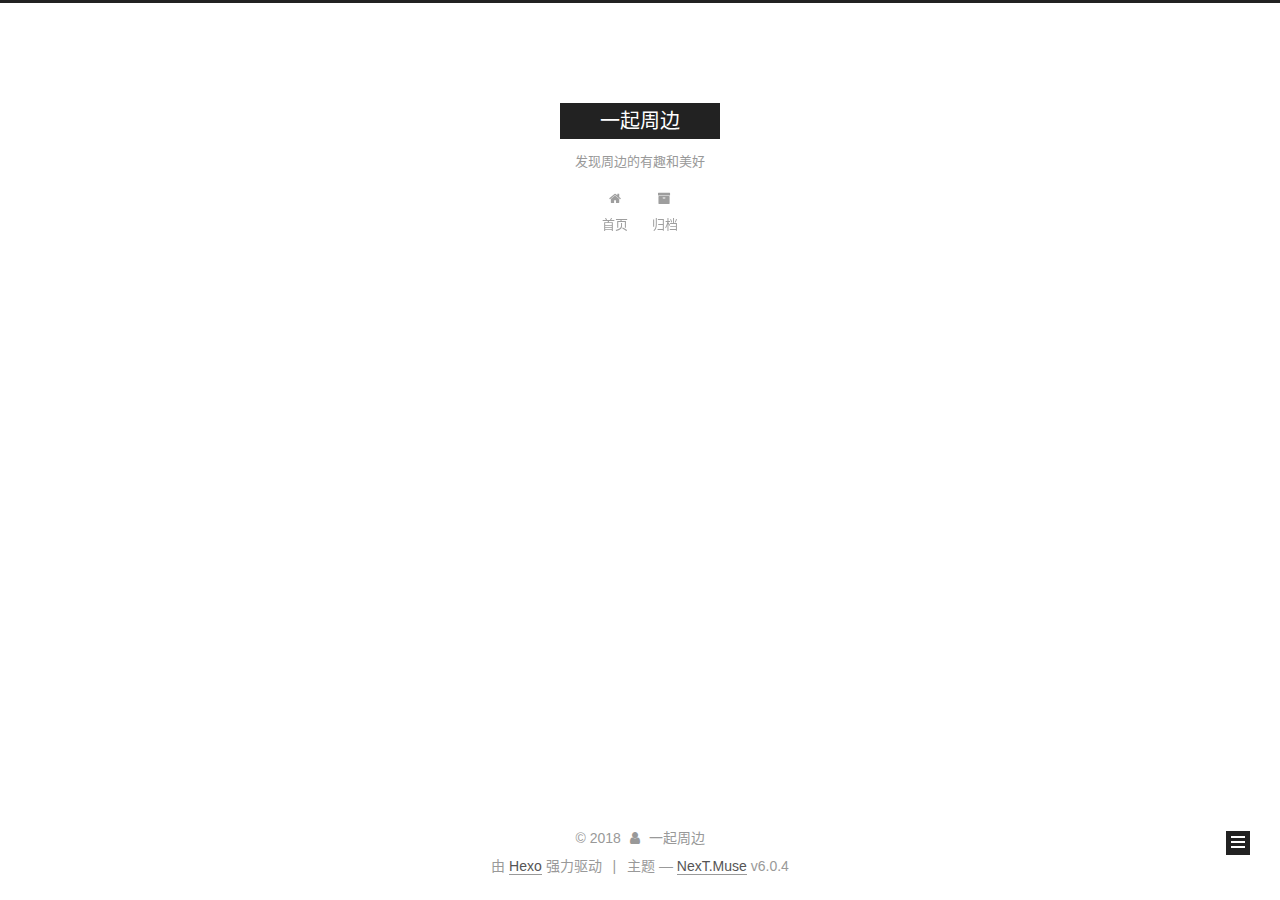
==== commit 8cbbae5c: "Site updated: 2018-02-25 00:29:38" ====
--- a/archives/index.html
+++ b/archives/index.html
@@ -261,7 +261,7 @@
         
           
         
-        嗯..! 目前共计 1 篇日志。 继续努力。
+        嗯..! 目前共计 2 篇日志。 继续努力。
       </span>
       
 
@@ -286,9 +286,46 @@
 
       <h2 class="post-title">
         
+            <a class="post-title-link" href="/2018/02/25/带娃坐游轮，省心又省钱/" itemprop="url">
+              
+                <span itemprop="name">未命名</span>
+              
+            </a>
+        
+      </h2>
+
+      <div class="post-meta">
+        <time class="post-time" itemprop="dateCreated"
+              datetime="2018-02-25T00:26:33+08:00"
+              content="2018-02-25" >
+          02-25
+        </time>
+      </div>
+
+    </header>
+  </article>
+
+
+
+      
+
+        
+        
+        
+
+        
+        
+
+        
+
+  <article class="post post-type-normal" itemscope itemtype="http://schema.org/Article">
+    <header class="post-header">
+
+      <h2 class="post-title">
+        
             <a class="post-title-link" href="/2018/02/23/first/" itemprop="url">
               
-                <span itemprop="name">first</span>
+                <span itemprop="name">吃喝玩乐 之 带娃坐邮轮，省心又省钱！</span>
               
             </a>
         
@@ -357,7 +394,7 @@
                 
                   <a href="/archives/">
                 
-                    <span class="site-state-item-count">1</span>
+                    <span class="site-state-item-count">2</span>
                     <span class="site-state-item-name">日志</span>
                   </a>
                 </div>
--- a/css/main.css
+++ b/css/main.css
@@ -1819,7 +1819,7 @@
   width: 4px;
   height: 4px;
   border-radius: 50%;
-  background: #ffa3ff;
+  background: #f1ff85;
 }
 .links-of-blogroll {
   font-size: 13px;
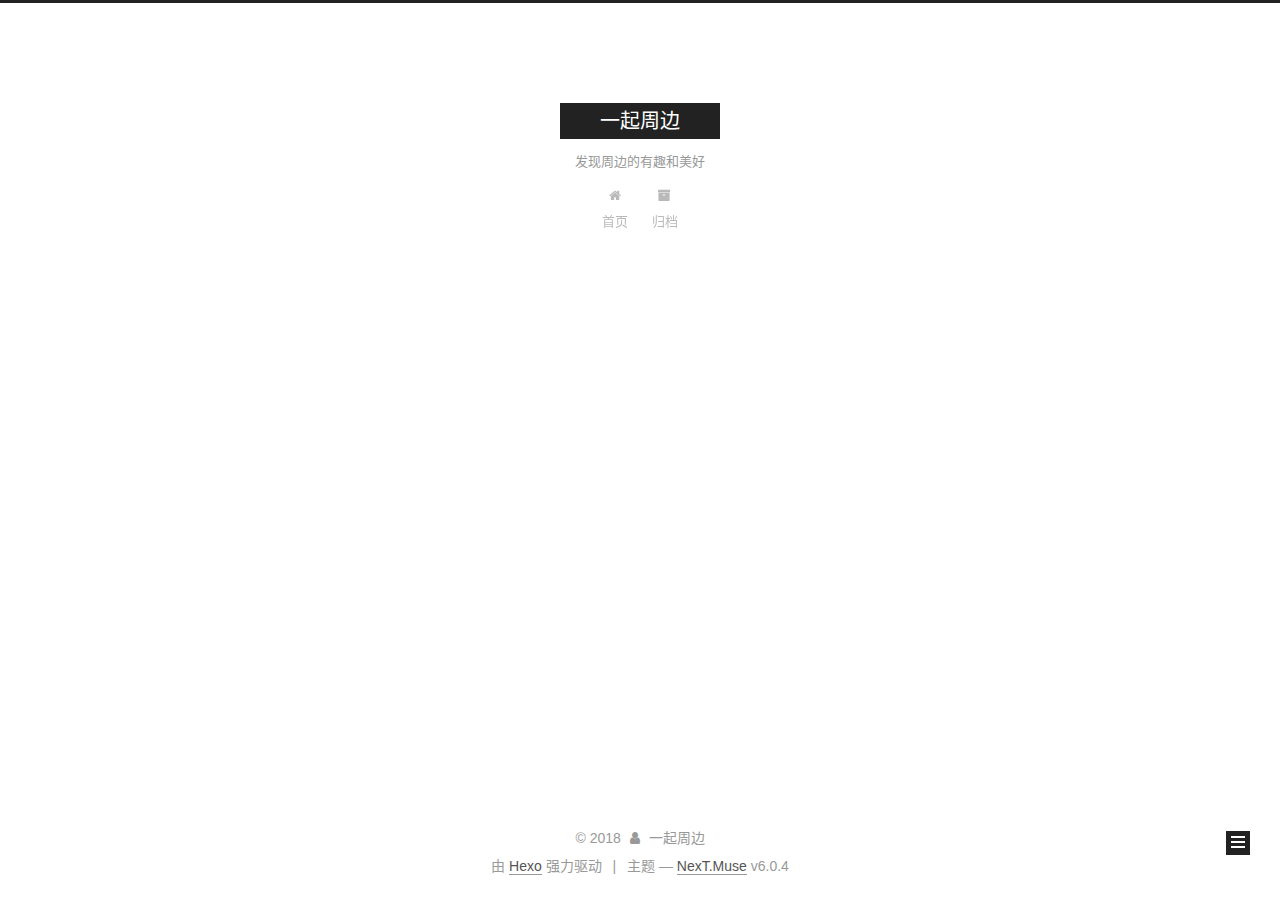
==== commit 57616e30: "Site updated: 2018-02-25 00:59:55" ====
--- a/archives/index.html
+++ b/archives/index.html
@@ -261,7 +261,7 @@
         
           
         
-        嗯..! 目前共计 2 篇日志。 继续努力。
+        嗯..! 目前共计 1 篇日志。 继续努力。
       </span>
       
 
@@ -288,7 +288,7 @@
         
             <a class="post-title-link" href="/2018/02/25/带娃坐游轮，省心又省钱/" itemprop="url">
               
-                <span itemprop="name">未命名</span>
+                <span itemprop="name">干货|吃喝玩乐 之 带娃坐游轮，省心又省钱</span>
               
             </a>
         
@@ -296,46 +296,9 @@
 
       <div class="post-meta">
         <time class="post-time" itemprop="dateCreated"
-              datetime="2018-02-25T00:26:33+08:00"
+              datetime="2018-02-25T23:13:15+08:00"
               content="2018-02-25" >
           02-25
-        </time>
-      </div>
-
-    </header>
-  </article>
-
-
-
-      
-
-        
-        
-        
-
-        
-        
-
-        
-
-  <article class="post post-type-normal" itemscope itemtype="http://schema.org/Article">
-    <header class="post-header">
-
-      <h2 class="post-title">
-        
-            <a class="post-title-link" href="/2018/02/23/first/" itemprop="url">
-              
-                <span itemprop="name">吃喝玩乐 之 带娃坐邮轮，省心又省钱！</span>
-              
-            </a>
-        
-      </h2>
-
-      <div class="post-meta">
-        <time class="post-time" itemprop="dateCreated"
-              datetime="2018-02-23T23:13:15+08:00"
-              content="2018-02-23" >
-          02-23
         </time>
       </div>
 
@@ -394,7 +357,7 @@
                 
                   <a href="/archives/">
                 
-                    <span class="site-state-item-count">2</span>
+                    <span class="site-state-item-count">1</span>
                     <span class="site-state-item-name">日志</span>
                   </a>
                 </div>
--- a/css/main.css
+++ b/css/main.css
@@ -1819,7 +1819,7 @@
   width: 4px;
   height: 4px;
   border-radius: 50%;
-  background: #f1ff85;
+  background: #d27faa;
 }
 .links-of-blogroll {
   font-size: 13px;
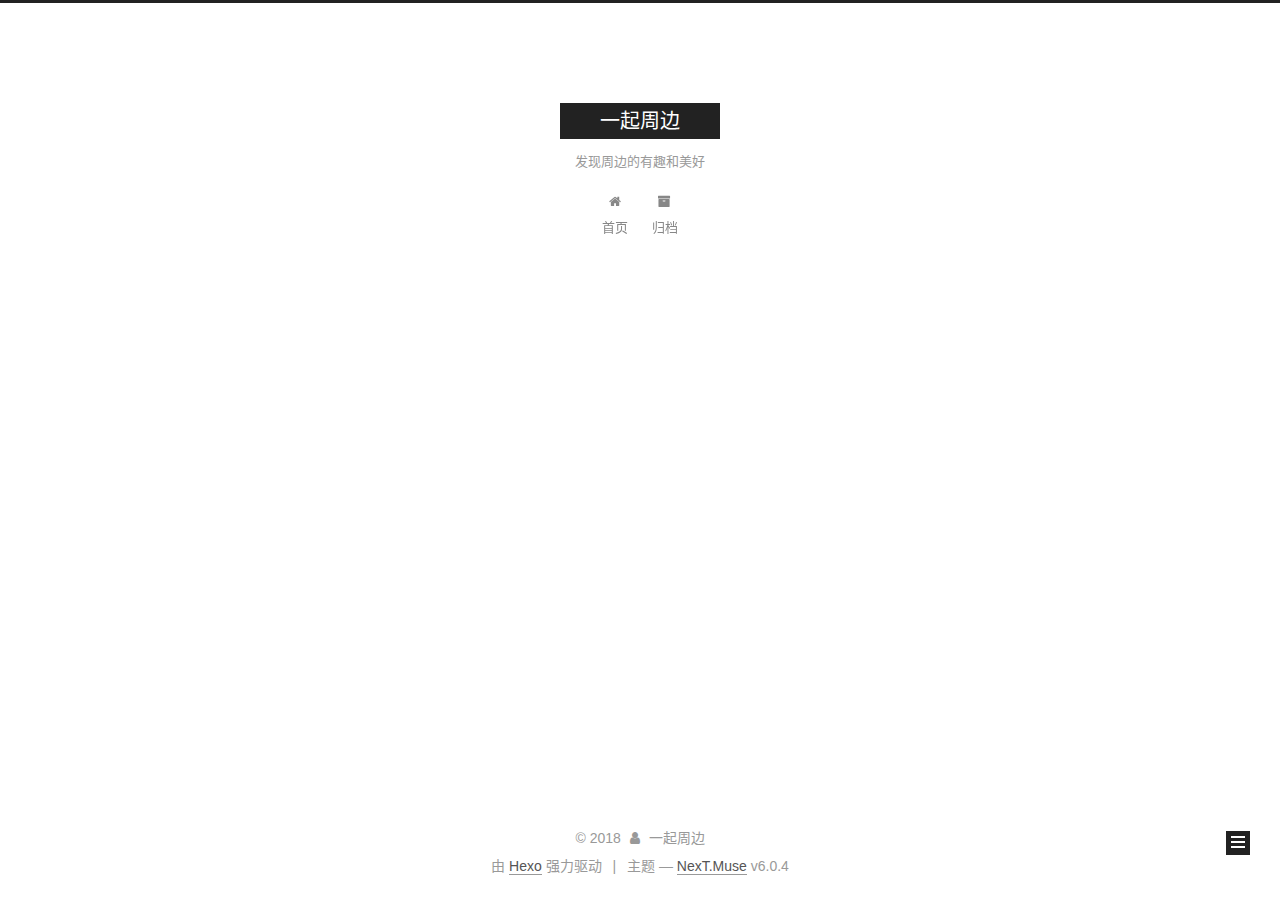
==== commit 46d47b7e: "Site updated: 2018-02-26 00:32:47" ====
--- a/archives/index.html
+++ b/archives/index.html
@@ -261,7 +261,7 @@
         
           
         
-        嗯..! 目前共计 1 篇日志。 继续努力。
+        嗯..! 目前共计 2 篇日志。 继续努力。
       </span>
       
 
@@ -286,9 +286,9 @@
 
       <h2 class="post-title">
         
-            <a class="post-title-link" href="/2018/02/25/带娃坐游轮，省心又省钱/" itemprop="url">
-              
-                <span itemprop="name">干货|吃喝玩乐 之 带娃坐游轮，省心又省钱</span>
+            <a class="post-title-link" href="/2018/02/25/“泰”开心 带娃撒欢在普吉/" itemprop="url">
+              
+                <span itemprop="name">游记|“泰”开心 带娃撒欢在普吉</span>
               
             </a>
         
@@ -309,6 +309,43 @@
 
       
 
+        
+        
+        
+
+        
+        
+
+        
+
+  <article class="post post-type-normal" itemscope itemtype="http://schema.org/Article">
+    <header class="post-header">
+
+      <h2 class="post-title">
+        
+            <a class="post-title-link" href="/2018/02/25/带娃坐游轮，省心又省钱/" itemprop="url">
+              
+                <span itemprop="name">干货|吃喝玩乐 之 带娃坐游轮，省心又省钱</span>
+              
+            </a>
+        
+      </h2>
+
+      <div class="post-meta">
+        <time class="post-time" itemprop="dateCreated"
+              datetime="2018-02-25T23:13:15+08:00"
+              content="2018-02-25" >
+          02-25
+        </time>
+      </div>
+
+    </header>
+  </article>
+
+
+
+      
+
     </div>
   </div>
   
@@ -357,7 +394,7 @@
                 
                   <a href="/archives/">
                 
-                    <span class="site-state-item-count">1</span>
+                    <span class="site-state-item-count">2</span>
                     <span class="site-state-item-name">日志</span>
                   </a>
                 </div>
--- a/css/main.css
+++ b/css/main.css
@@ -1819,7 +1819,7 @@
   width: 4px;
   height: 4px;
   border-radius: 50%;
-  background: #d27faa;
+  background: #4226e7;
 }
 .links-of-blogroll {
   font-size: 13px;
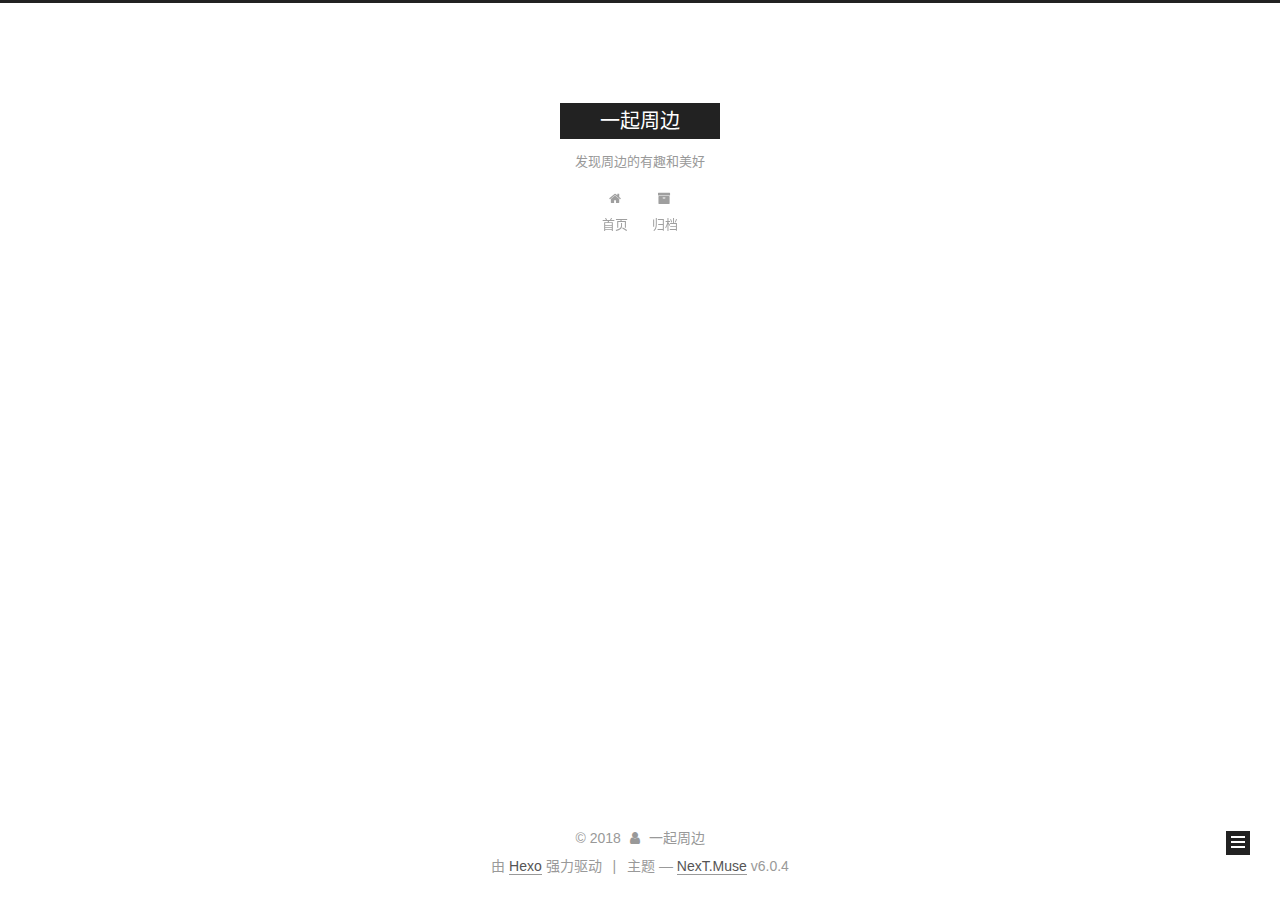
==== commit 574bacf1: "Site updated: 2018-03-07 19:11:56" ====
--- a/archives/index.html
+++ b/archives/index.html
@@ -261,7 +261,7 @@
         
           
         
-        嗯..! 目前共计 2 篇日志。 继续努力。
+        嗯..! 目前共计 3 篇日志。 继续努力。
       </span>
       
 
@@ -286,9 +286,83 @@
 
       <h2 class="post-title">
         
-            <a class="post-title-link" href="/2018/02/25/“泰”开心 带娃撒欢在普吉/" itemprop="url">
+            <a class="post-title-link" href="/2018/03/07/郑州银基冰雪世界欢乐之行/" itemprop="url">
+              
+                <span itemprop="name">郑州银基冰雪世界欢乐之行</span>
+              
+            </a>
+        
+      </h2>
+
+      <div class="post-meta">
+        <time class="post-time" itemprop="dateCreated"
+              datetime="2018-03-07T16:13:15+08:00"
+              content="2018-03-07" >
+          03-07
+        </time>
+      </div>
+
+    </header>
+  </article>
+
+
+
+      
+
+        
+        
+        
+
+        
+        
+
+        
+
+  <article class="post post-type-normal" itemscope itemtype="http://schema.org/Article">
+    <header class="post-header">
+
+      <h2 class="post-title">
+        
+            <a class="post-title-link" href="/2018/02/26/“泰”开心 带娃撒欢在普吉/" itemprop="url">
               
                 <span itemprop="name">游记|“泰”开心 带娃撒欢在普吉</span>
+              
+            </a>
+        
+      </h2>
+
+      <div class="post-meta">
+        <time class="post-time" itemprop="dateCreated"
+              datetime="2018-02-26T23:13:15+08:00"
+              content="2018-02-26" >
+          02-26
+        </time>
+      </div>
+
+    </header>
+  </article>
+
+
+
+      
+
+        
+        
+        
+
+        
+        
+
+        
+
+  <article class="post post-type-normal" itemscope itemtype="http://schema.org/Article">
+    <header class="post-header">
+
+      <h2 class="post-title">
+        
+            <a class="post-title-link" href="/2018/02/25/带娃坐游轮，省心又省钱/" itemprop="url">
+              
+                <span itemprop="name">干货|吃喝玩乐 之 带娃坐游轮，省心又省钱</span>
               
             </a>
         
@@ -309,43 +383,6 @@
 
       
 
-        
-        
-        
-
-        
-        
-
-        
-
-  <article class="post post-type-normal" itemscope itemtype="http://schema.org/Article">
-    <header class="post-header">
-
-      <h2 class="post-title">
-        
-            <a class="post-title-link" href="/2018/02/25/带娃坐游轮，省心又省钱/" itemprop="url">
-              
-                <span itemprop="name">干货|吃喝玩乐 之 带娃坐游轮，省心又省钱</span>
-              
-            </a>
-        
-      </h2>
-
-      <div class="post-meta">
-        <time class="post-time" itemprop="dateCreated"
-              datetime="2018-02-25T23:13:15+08:00"
-              content="2018-02-25" >
-          02-25
-        </time>
-      </div>
-
-    </header>
-  </article>
-
-
-
-      
-
     </div>
   </div>
   
@@ -394,7 +431,7 @@
                 
                   <a href="/archives/">
                 
-                    <span class="site-state-item-count">2</span>
+                    <span class="site-state-item-count">3</span>
                     <span class="site-state-item-name">日志</span>
                   </a>
                 </div>
--- a/css/main.css
+++ b/css/main.css
@@ -1819,7 +1819,7 @@
   width: 4px;
   height: 4px;
   border-radius: 50%;
-  background: #4226e7;
+  background: #ffff6e;
 }
 .links-of-blogroll {
   font-size: 13px;
